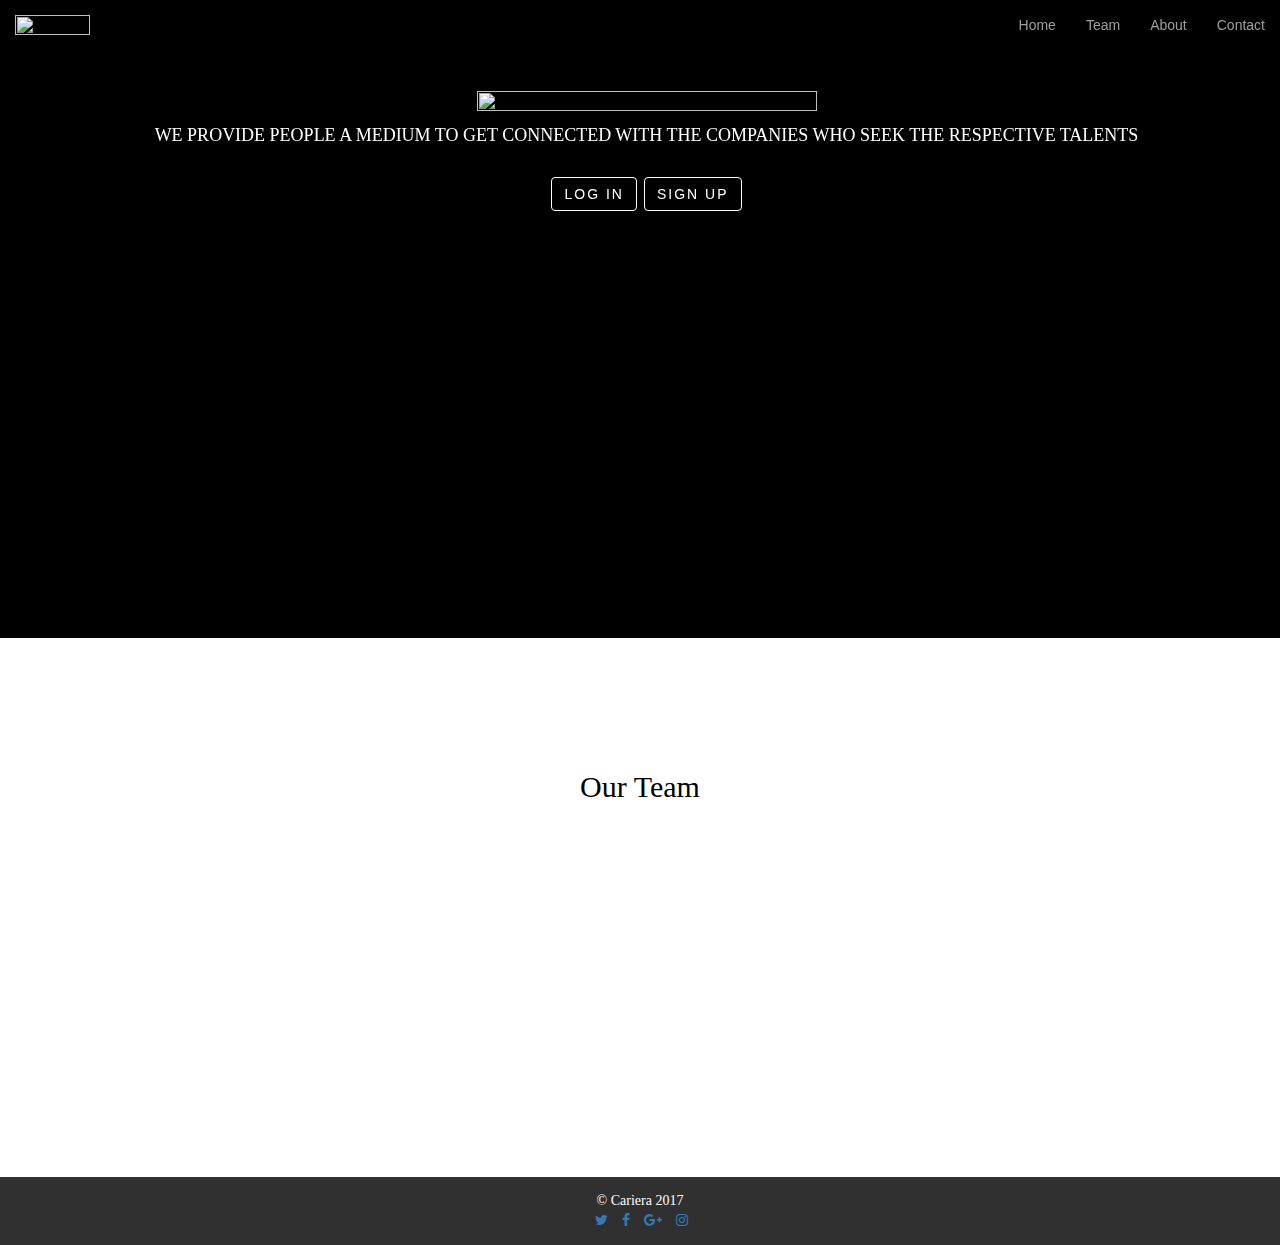
==== index.html @ 4060fea3 "Rename Carier.html to index.html" ====
<!DOCTYPE html>
<head>
  <link type="image/ico" rel="icon" href="clogo1.ico"/>
	<title>Cariera|Career at one stop</title>
    <meta charset="utf-8">

	<meta name="viewport" content="width=device-width, initial-scale=1.0">
	<link rel="stylesheet" href="CSS/bootstrap.min.css">
<link rel="stylesheet" href="https://cdnjs.cloudflare.com/ajax/libs/font-awesome/4.7.0/css/font-awesome.min.css">

  <link href="CSS/animate.css" rel="stylesheet" type="text/css">
	<link rel="stylesheet" href="CSS/ca.css">
  <script src="js/jquery.min.js"></script>
   <script type="text/javascript" src="js/bootstrap.min.js"></script>
   <script type="text/javascript" src="js/1.js"></script>

	<nav class="navbar navbar-inverse test1">
  <div class="container-fluid" id="navb">
    <div class="navbar-header">
      <button type="button" class="navbar-toggle" id="mynav1" data-toggle="collapse" data-target="#mynav">
        <span class = "sr-only">Toggle navigation</span>
        <span class="icon-bar"></span>
        <span class="icon-bar"></span>
        <span class="icon-bar"></span>                       
      </button>
      <a class="navbar-brand" href="#"><img class="img-responsive test1" src="clogo1.ico" height="10px" width="75px"></a>
          </div>
      <div class="collapse navbar-collapse test" id="mynav">
                    <ul class="nav navbar-nav navbar-right">                 
		                    <li class="scroll"><a href="#">Home</a></li>		      
                        <li class="scroll"><a href="#team">Team</a></li>
		                    <li class="scroll"><a href="#">About</a></li>                     
		                    <li class="scroll"><a href="#">Contact</a></li>       
		                </ul>
      
      </div>
    </div>
</nav>
</head>
<body class="img-responsive">
  <div class="container-fluid img-responsive home">
  <img class="img-responsive animated slideInLeft" src="9.png" height="9px" width="340px" style="margin:auto;-webkit-animation-duration:2s;">
  <div class="container-fluid" id="cont1">
    <div class="col-sm-3"></div>
    <div class="col-sm-6">
  <div class="test2" id="login">
    <button type="button" class="close" onclick="login(1)">x</button><br>
  <div class="col-sm-5" id="form1">
    <h4>ARE YOU A USER?</h4>
    <br>
  <form>
    <div class="form-group">
      <input type="text" class="form-control" placeholder="Email/Phone Number"/>
    </div>
     <div class="form-group">
        <input type="password" class="form-control"  placeholder="Password"/>
    </div>
    <div class="form-group">
       <button type="submit" class="btn btn-default button2">Log in</button>
     </div>
  </form>
</div>
    <div class="col-sm-2"></div>
<div class="col-sm-5" id="form2">
  <h4>ARE YOU A COMPANY?</h4>
  <br>
    <form>
      <div class="form-group">
        <input type="text" class="form-control"  placeholder="Email/Phone Number"/>
    </div>
     <div class="form-group">
        <input type="password" class="form-control"  placeholder="Password"/>
    </div>
    <div class="form-group">
    <button type="submit" class="btn btn-default button2">Log in</button>
  </div>
  </form>
</div>

</div>
</div>
<div class="col-sm-3"></div>
</div>
      <h4 class="animated fadeIn" style="-webkit-animation-duration:3s;-webkit-animation-delay:0.75s;"><p style="color:white; text-transform:uppercase;"><font face="verdana">We provide people a medium to get connected with the companies who seek the respective talents</p></h4><br>
      <button type="submit" class="btn btn-primary pull-rcentre button1 animated zoomIn" style="-webkit-animation-delay:0.75s;" onclick="login(0)">LOG IN</button>&nbsp;&nbsp;<button type="submit" class="btn btn-primary pull-rcentre button1 animated zoomIn" style="-webkit-animation-delay:0.75s;">SIGN UP</button>
  </div>
  <div class="container-fluid" id="team">
        <h2 class="animated fadeIn">Our Team</h2>
  </div>
    <footer id="footer">
        <div class="container-fluid" style="background-color:#303030;color:white;margin-left:0em; margin-right:0em; padding:1em;">
            <div class="text-center">
                © Cariera 2017<br>
                <div class="hi-icon-wrap hi-icon-effect-1 hi-icon-effect-1a" style="padding-left:1em;">
  <a href="http://twitter.com"><i class='hi-icon fa fa-twitter'></i></a>&nbsp;&nbsp;&nbsp;
  <a href="http://facebook.com"><i class='hi-icon fa fa-facebook'></i></a>&nbsp;&nbsp;&nbsp;
  <a href="http://google.com">  <i class='hi-icon fa fa-google-plus'></i></a>&nbsp;&nbsp;&nbsp;
   <a href="http://instagram.com">  <i class='hi-icon fa fa-instagram'></i></a>&nbsp;&nbsp;&nbsp;  
  </div>
           </div>
        </div>
    </footer>
</body>
</html>
---- CSS/ca.css ----
body{
	margin:0;
	padding:0;
z-index: 1;
		background: black;
	
background-image:url('../world.gif');
	background-position:center;
background-repeat:no-repeat;
  background-attachment: fixed;
 background-size: 100%;
	width: 100%;
	height: 100%;

}
.container{
	text-align:center;
	border: none;
	margin: none;
}
/*#navb
{
	position: fixed;
}*/
.home{
	margin-top: 0em;
	padding-left: 2em;
	padding-top: 8em;
	padding-bottom: 30em;
	text-align: center;
	position: relative;
	height: 100%;
	top: -1.5em;
   background-color: rgba(0,0,0,0.6);
}
.test {
	position: fixed;
	right:0;
	z-index: 10;	
}
.test1
{
	z-index: 12;
	position: fixed;
	left: 10;
}
#login
{
	background-color: white;
	padding-right: 6px;
	width: auto;
	display: none;
	z-index: 0;
	left: auto;
	height: 500px;

	position: relative;
	margin-top: -100px;
	margin-left: 1px;
	border-radius:6px;
	box-sizing:border-box;
	 -webkit-box-sizing: border-box;
    -moz-box-sizing: border-box; 
     -webkit-box-shadow: 10px 10px 10px rgba(0,0,0,0.03) inset;
    box-shadow: 10px 10px 10px rgba(0,0,0,0.03) inset;
    border: groove 2px black;
}

.button1{
	text-align:center;
	background-color:rgba(0,0,0,0);
	color:white; 
	letter-spacing:2px;
	font-family:sans-serif;
	border:solid 1px white;
	transition:all 0.5s ease-in;
}
.button1:hover{
	background-color:white;
	color:black; 

}
#team{
	margin-top: 0em;
	padding:5em 5em 5em 5em;
	padding-top: 8em;
	padding-bottom: 26em;
	text-align: center;
	position: relative;
	height: 100%;
	top:0em;
   background-color: white;
   margin-top:-1em;
   color:black;
}
#mynav1
{
	position: fixed;
	right: 0;
}
#cont1
{
	top: 30%;
	position: fixed;
	padding-left: 1em;
	padding-right: 4em;
	background-color: rgba(0,0,0,0);
	z-index: -100;
	width: 100%;
	margin-right: 10px;
}
#form1
{
	margin-top: 23px;
	margin-right: 10px;
	margin-left: 20px;
	border: solid 2px black;
}
#form2
{
	position: relative;
	margin-left: 20px;
	margin-top: 23px;
	right:0;
	margin-right: 10px;
	border: solid 2px black;
}
.button2{
	text-align:center;
	background-color:rgba(0,0,0,0);
	color:black; 
	letter-spacing:2px;
	font-family:sans-serif;
	border:solid 1px black;
	transition:all 0.5s ease-in;
}
.button2:hover{
	background-color:black;
	color:white; 

}
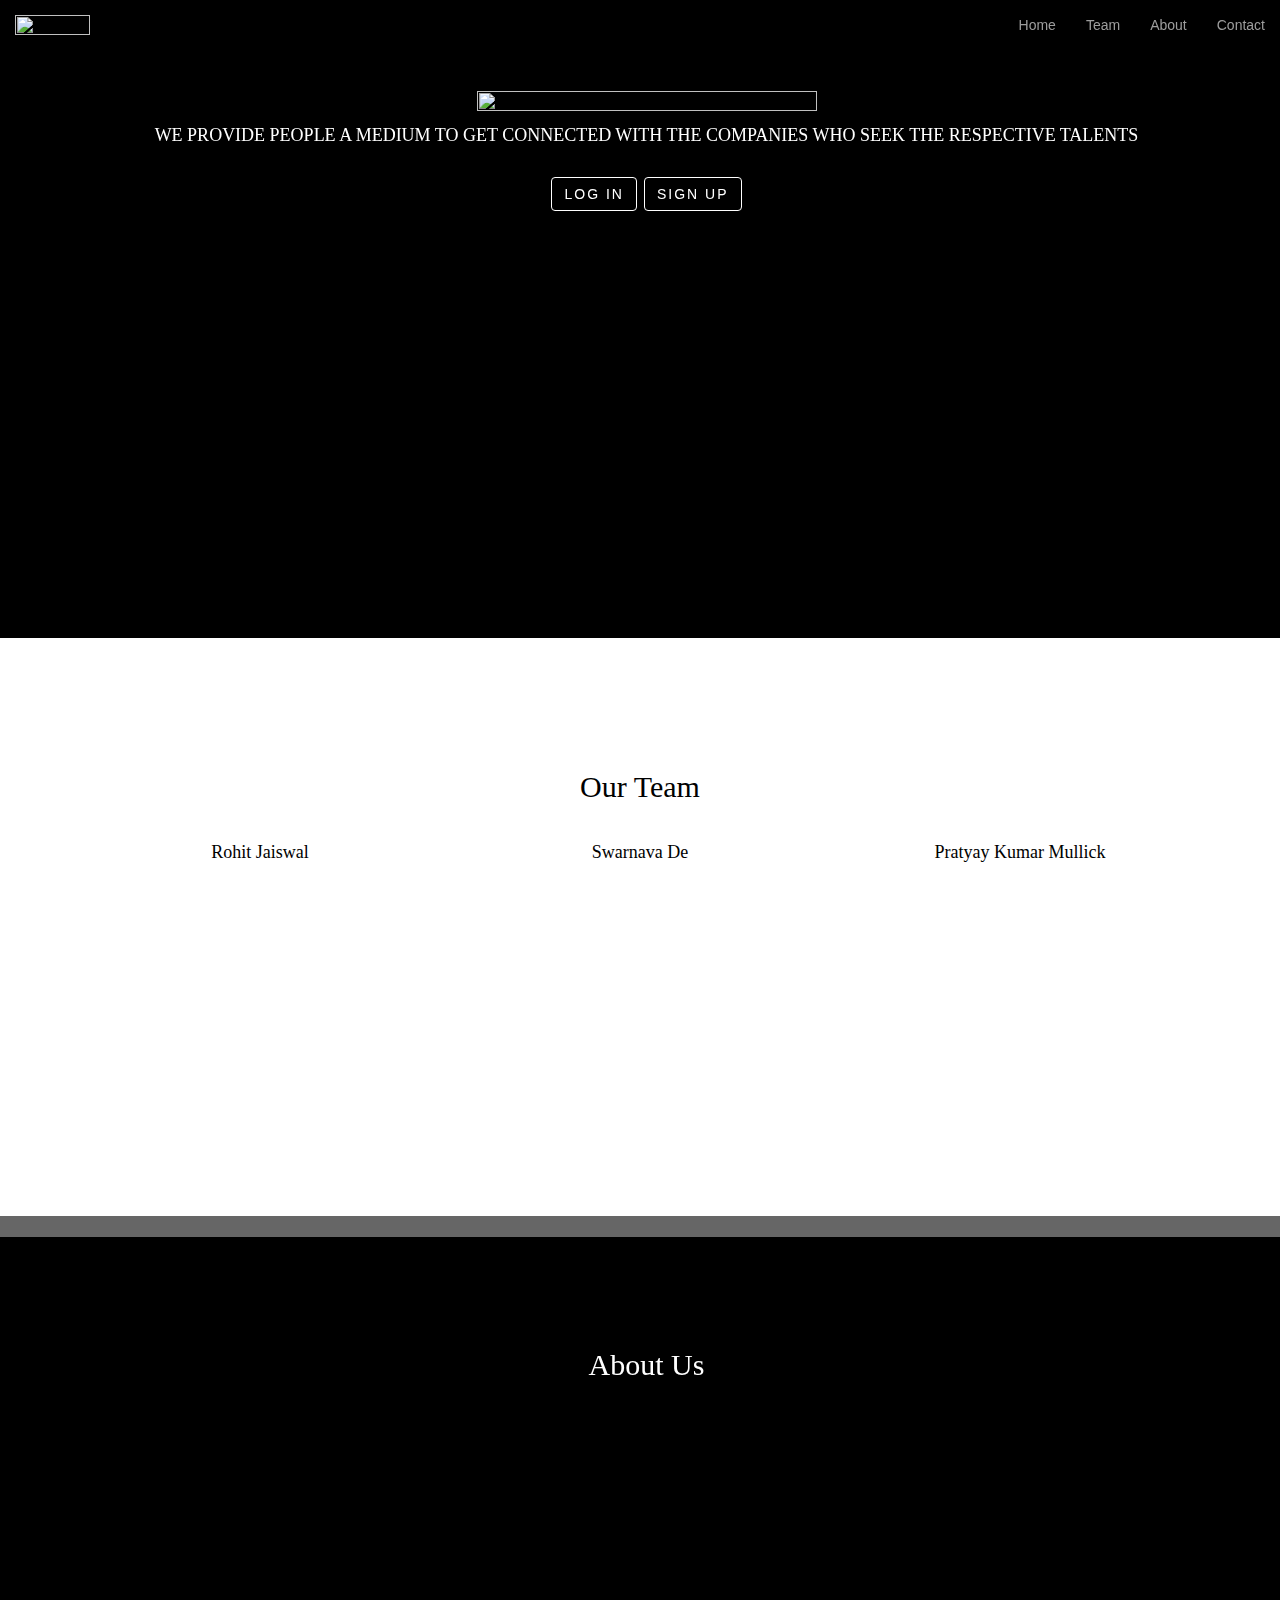
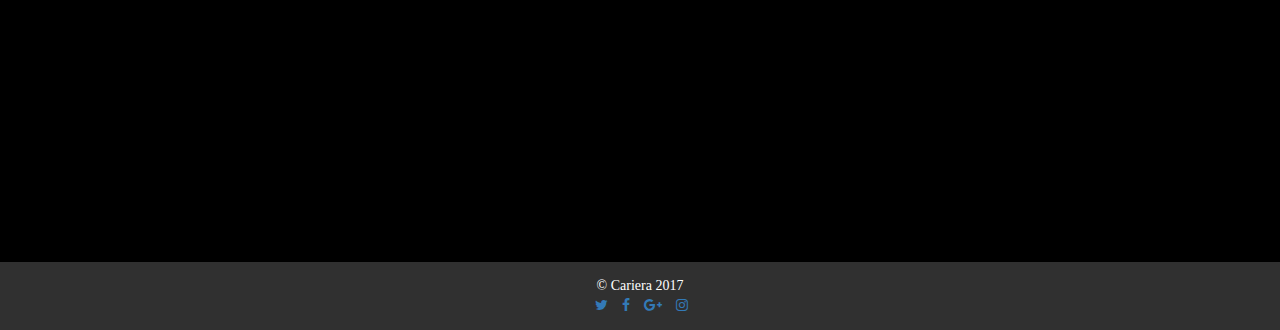
==== commit 7c64211c: "Update index.html" ====
--- a/index.html
+++ b/index.html
@@ -14,23 +14,23 @@
    <script type="text/javascript" src="js/bootstrap.min.js"></script>
    <script type="text/javascript" src="js/1.js"></script>
 
-	<nav class="navbar navbar-inverse test1">
+	<nav class="navbar navbar-inverse test1" id="mynav2">
   <div class="container-fluid" id="navb">
     <div class="navbar-header">
-      <button type="button" class="navbar-toggle" id="mynav1" data-toggle="collapse" data-target="#mynav">
+      <button type="button" class="navbar-toggle" id="mynav1" data-toggle="collapse" data-target="#mynav" onclick="change()">
         <span class = "sr-only">Toggle navigation</span>
         <span class="icon-bar"></span>
         <span class="icon-bar"></span>
         <span class="icon-bar"></span>                       
       </button>
-      <a class="navbar-brand" href="#"><img class="img-responsive test1" src="clogo1.ico" height="10px" width="75px"></a>
+      <a class="navbar-brand" href="#"><img class="img-responsive test1" src="clogo1.ico" height="10px" width="75px" style="z-index:10;"></a>
           </div>
       <div class="collapse navbar-collapse test" id="mynav">
                     <ul class="nav navbar-nav navbar-right">                 
-		                    <li class="scroll"><a href="#">Home</a></li>		      
-                        <li class="scroll"><a href="#team">Team</a></li>
-		                    <li class="scroll"><a href="#">About</a></li>                     
-		                    <li class="scroll"><a href="#">Contact</a></li>       
+		                    <li class="scroll"><a data-toggle="collapse" data-target=".in" href="#hm">Home</a></li>		      
+                        <li class="scroll"><a data-toggle="collapse" data-target=".in" href="#team">Team</a></li>
+		                    <li class="scroll"><a data-toggle="collapse" data-target=".in" href="#">About</a></li>                     
+		                    <li class="scroll"><a data-toggle="collapse" data-target=".in" href="#">Contact</a></li>       
 		                </ul>
       
       </div>
@@ -38,15 +38,15 @@
 </nav>
 </head>
 <body class="img-responsive">
-  <div class="container-fluid img-responsive home">
-  <img class="img-responsive animated slideInLeft" src="9.png" height="9px" width="340px" style="margin:auto;-webkit-animation-duration:2s;">
+  <div class="container-fluid img-responsive home" id="hm">
+  <img class="img-responsive animated slideInLeft" src="9.png" height="9px" width="340px" style="margin:auto;-webkit-animation-duration:1s;">
   <div class="container-fluid" id="cont1">
     <div class="col-sm-3"></div>
     <div class="col-sm-6">
-  <div class="test2" id="login">
-    <button type="button" class="close" onclick="login(1)">x</button><br>
+  <div class="container-fluid test2 animated zoomIn" id="login" style="-webkit-animation-duration:0.75s;">
+    <button type="button" class="close" onclick="login(1)">x</button><br><h3>CARIERA LOGIN</h3><hr>
   <div class="col-sm-5" id="form1">
-    <h4>ARE YOU A USER?</h4>
+    <h4>Are you a user?</h4>
     <br>
   <form>
     <div class="form-group">
@@ -62,7 +62,7 @@
 </div>
     <div class="col-sm-2"></div>
 <div class="col-sm-5" id="form2">
-  <h4>ARE YOU A COMPANY?</h4>
+  <h4>Are you a company?</h4>
   <br>
     <form>
       <div class="form-group">
@@ -84,9 +84,23 @@
       <h4 class="animated fadeIn" style="-webkit-animation-duration:3s;-webkit-animation-delay:0.75s;"><p style="color:white; text-transform:uppercase;"><font face="verdana">We provide people a medium to get connected with the companies who seek the respective talents</p></h4><br>
       <button type="submit" class="btn btn-primary pull-rcentre button1 animated zoomIn" style="-webkit-animation-delay:0.75s;" onclick="login(0)">LOG IN</button>&nbsp;&nbsp;<button type="submit" class="btn btn-primary pull-rcentre button1 animated zoomIn" style="-webkit-animation-delay:0.75s;">SIGN UP</button>
   </div>
-  <div class="container-fluid" id="team">
-        <h2 class="animated fadeIn">Our Team</h2>
+ <div class="container-fluid" id="team">
+        <h2 class="animated fadeIn">Our Team</h2><br>
+        <div class="col-sm-4">
+          <h4>Rohit Jaiswal</h4>
+        </div>
+        <div class="col-sm-4">
+          <h4>Swarnava De</h4>
+        </div>
+        <div class="col-sm-4">
+          <h4>Pratyay Kumar Mullick</h4>
+        </div>
   </div>
+   <div class="container-fluid home" id="about" style="color:white">
+        <h2 class="animated fadeIn">About Us</h2><br>
+        <p></p>
+   </div>
+ 
     <footer id="footer">
         <div class="container-fluid" style="background-color:#303030;color:white;margin-left:0em; margin-right:0em; padding:1em;">
             <div class="text-center">
--- a/CSS/ca.css
+++ b/CSS/ca.css
@@ -37,6 +37,7 @@
 	position: fixed;
 	right:0;
 	z-index: 10;	
+	left:5px;
 }
 .test1
 {
@@ -47,24 +48,22 @@
 #login
 {
 	background-color: white;
-	padding-right: 6px;
+	text-align: center;
 	width: auto;
 	display: none;
 	z-index: 0;
-	left: auto;
-	height: 500px;
-
+	padding-bottom: 50px;
 	position: relative;
 	margin-top: -100px;
 	margin-left: 1px;
-	border-radius:6px;
+	border-radius:15px;
 	box-sizing:border-box;
 	 -webkit-box-sizing: border-box;
     -moz-box-sizing: border-box; 
-     -webkit-box-shadow: 10px 10px 10px rgba(0,0,0,0.03) inset;
-    box-shadow: 10px 10px 10px rgba(0,0,0,0.03) inset;
+     -webkit-box-shadow: 10px 10px 10px rgba(255,255,255,255.03) inset;
+    box-shadow: 10px 10px 10px rgba(255,255,255,0.03) inset;
     border: groove 2px black;
-}
+   }
 
 .button1{
 	text-align:center;
@@ -93,20 +92,22 @@
    margin-top:-1em;
    color:black;
 }
-#mynav1
-{
-	position: fixed;
-	right: 0;
-}
+#mynav2{
+ 	background-color: rgba(0,0,0,0);
+ 	width: 100%;
+ }
 #cont1
 {
-	top: 30%;
+	top: 0%;
 	position: fixed;
-	padding-left: 1em;
+	padding-left: 4em;
 	padding-right: 4em;
-	background-color: rgba(0,0,0,0);
+	padding-top: 13em;
+	margin-left: -2em;
+	background-color: rgba(0,0,0,0.5);
 	z-index: -100;
 	width: 100%;
+	height: 100%;
 	margin-right: 10px;
 }
 #form1
@@ -114,7 +115,8 @@
 	margin-top: 23px;
 	margin-right: 10px;
 	margin-left: 20px;
-	border: solid 2px black;
+	border: solid 1px black;
+	box-shadow: 0px 5px 25px 0px rgba(0,0,0,0.85),0px 8px 55px 0px rgba(0,0,0,0.57);
 }
 #form2
 {
@@ -123,7 +125,8 @@
 	margin-top: 23px;
 	right:0;
 	margin-right: 10px;
-	border: solid 2px black;
+	border: solid 1px black;
+   box-shadow: 0px 5px 25px 0px rgba(0,0,0,0.85),0px 8px 55px 0px rgba(0,0,0,0.57);
 }
 .button2{
 	text-align:center;
@@ -132,10 +135,15 @@
 	letter-spacing:2px;
 	font-family:sans-serif;
 	border:solid 1px black;
-	transition:all 0.5s ease-in;
+	transition:all 0.3s ease-in;
 }
 .button2:hover{
 	background-color:black;
 	color:white; 
 
-}+}
+#mynav2{
+	background-color: rgba(0,0,0,0);
+	width: 100%;
+}
+
